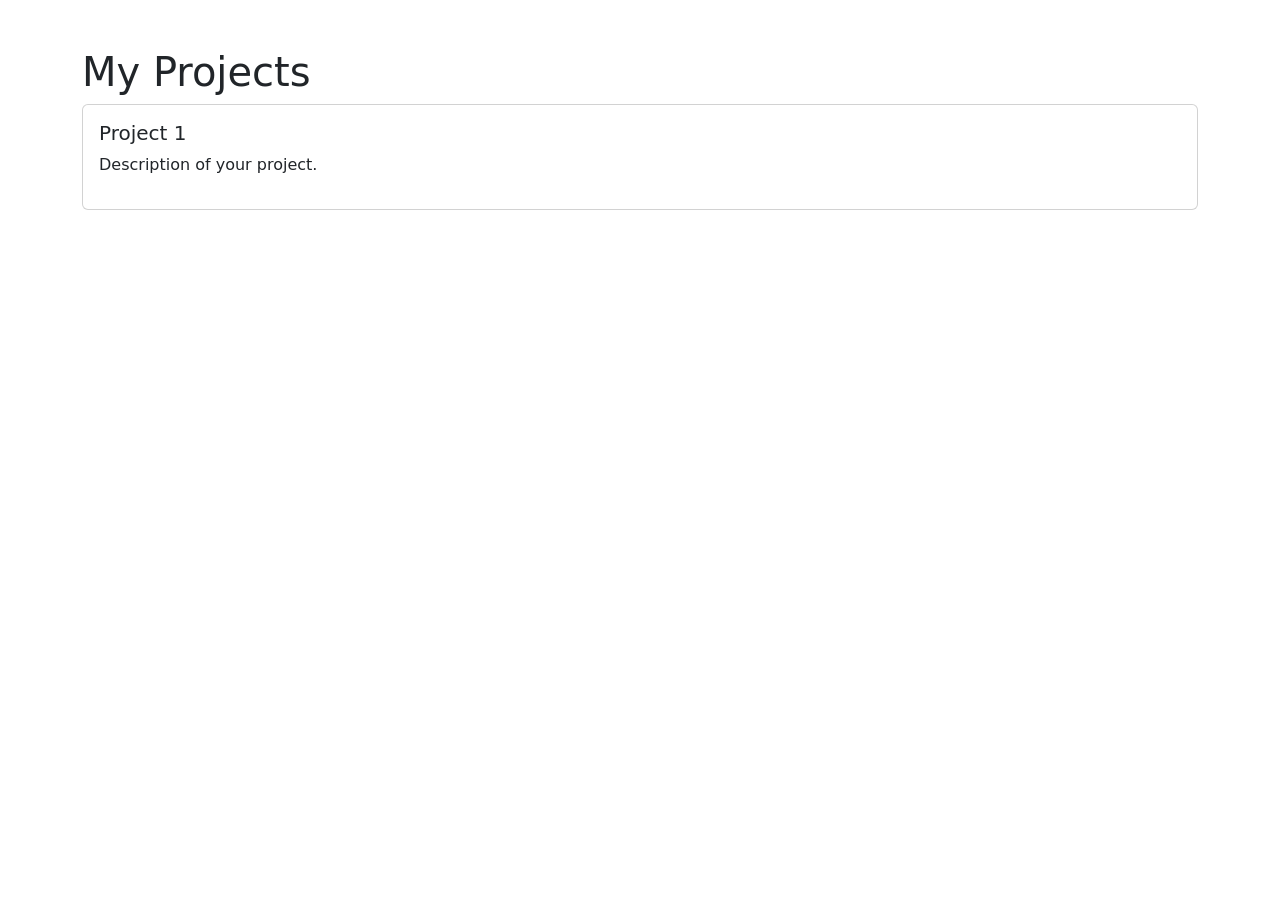
==== projects.html @ fb6ee39e "Add files via upload" ====
<!DOCTYPE html>
<html lang="en">
<head>
  <meta charset="UTF-8">
  <title>Projects</title>
  <link href="https://cdn.jsdelivr.net/npm/bootstrap@5.3.0/dist/css/bootstrap.min.css" rel="stylesheet">
</head>

<body class="container mt-5">

<h1>My Projects</h1>

<div class="card mb-3">
  <div class="card-body">
    <h5>Project 1</h5>
    <p>Description of your project.</p>
  </div>
</div>

</body>
</html>
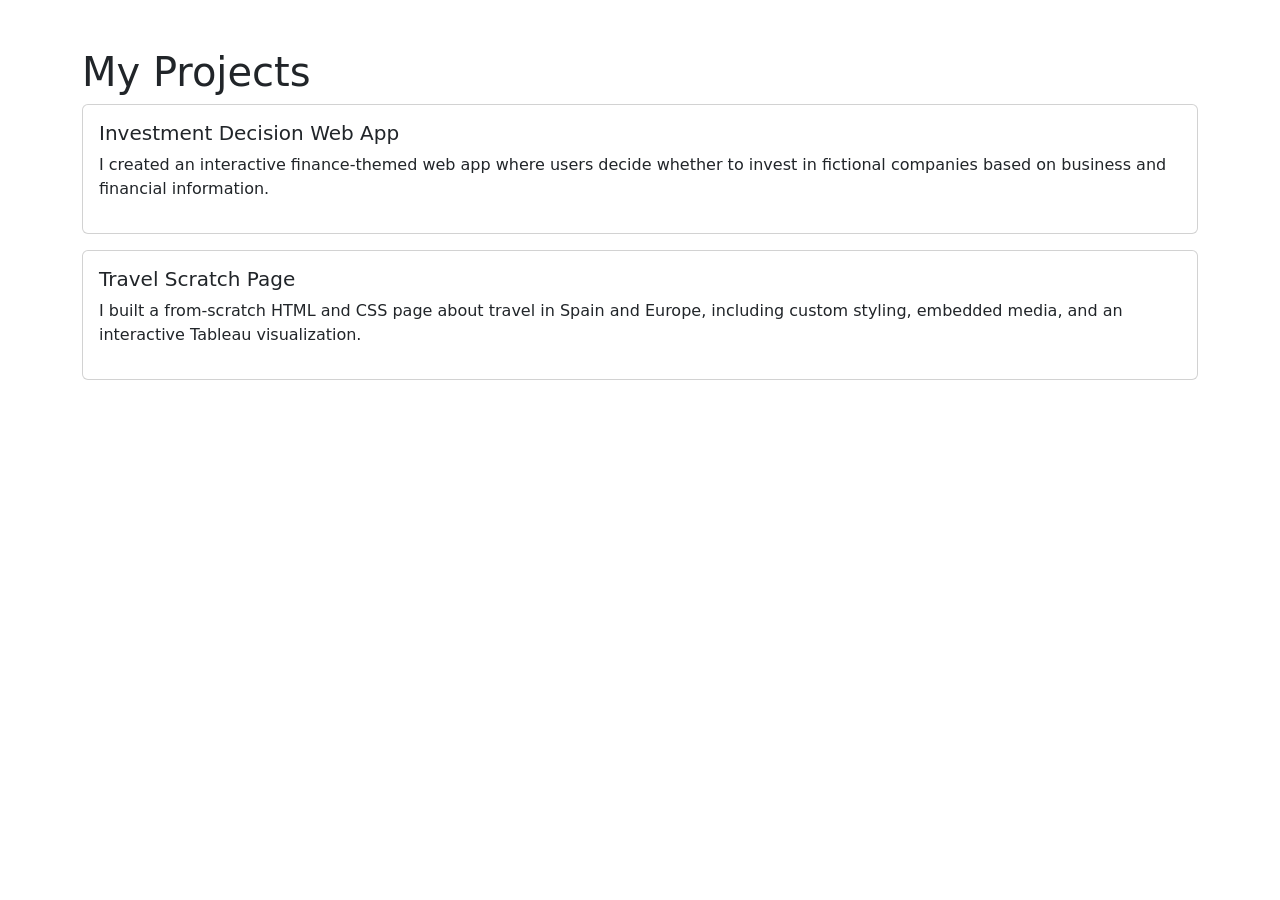
==== commit eb924d17: "Update projects.html" ====
--- a/projects.html
+++ b/projects.html
@@ -12,10 +12,22 @@
 
 <div class="card mb-3">
   <div class="card-body">
-    <h5>Project 1</h5>
-    <p>Description of your project.</p>
+    <h5>Investment Decision Web App</h5>
+    <p>
+      I created an interactive finance-themed web app where users decide whether to invest in fictional companies based on business and financial information.
+    </p>
   </div>
 </div>
 
+<div class="card mb-3">
+  <div class="card-body">
+    <h5>Travel Scratch Page</h5>
+    <p>
+      I built a from-scratch HTML and CSS page about travel in Spain and Europe, including custom styling, embedded media, and an interactive Tableau visualization.
+    </p>
+  </div>
+</div> 
+
+
 </body>
-</html>+</html>
